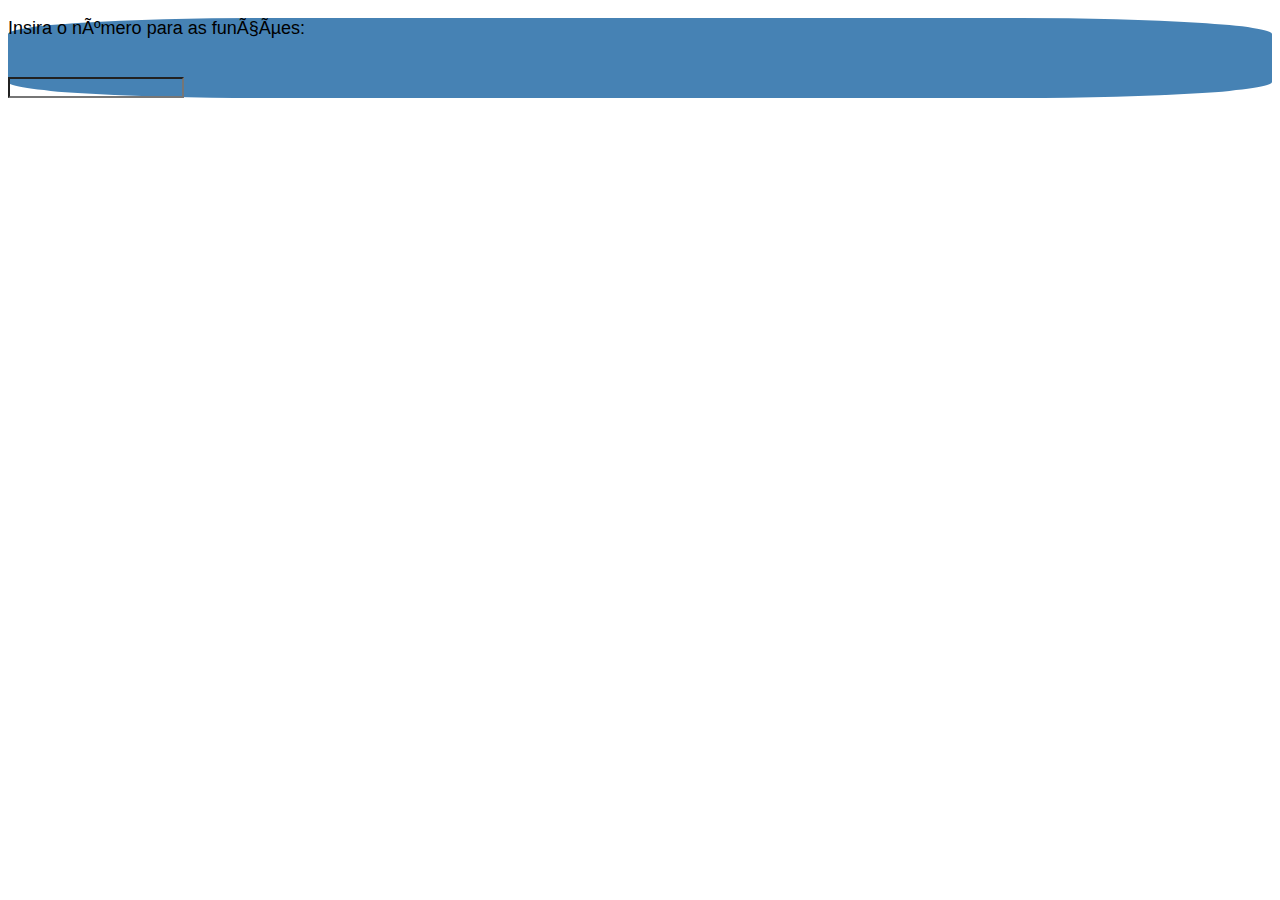
==== index.html @ 2cfcc149 "Cria o projeto JS" ====
<!DOCTYPE html>
<html>
    <meta charset="utf/8">
    <head>
        <title>JS</title>
        <link rel="stylesheet" href="index.css">
        <script src="script,js"></script>
    </head>
    <body>
        <section>
            <div class="caixa-input">
                <p>Insira o número para as funções:</p>
                <input type="number" name="numInput" id="numInput" />
            </div>
        </section>
        <section id="secaoIterativa">
            
        </section>
    </body>
</html>
---- index.css ----
.caixa-input {
    border-radius: 20%;
    border: 2px silver;
    background-color: steelblue;
    align-self: center;
    box-shadow: rgb(100, 100, 100);
    box-sizing: border-box;
    z-index: 2;
}

.caixa-input > input {
    margin-top: 20px;
    text-decoration: tan;
    font-family: 'Courier New', Courier, monospace;
    font-weight: bolder;
    text-decoration-color: teal;
    background-color: transparent;
}

.caixa-input > p {
    font-size: 18px;
    font-family: 'Lucida Sans', 'Lucida Sans Regular', 'Lucida Grande', 'Lucida Sans Unicode', Geneva, Verdana, sans-serif;
    color: black;
}
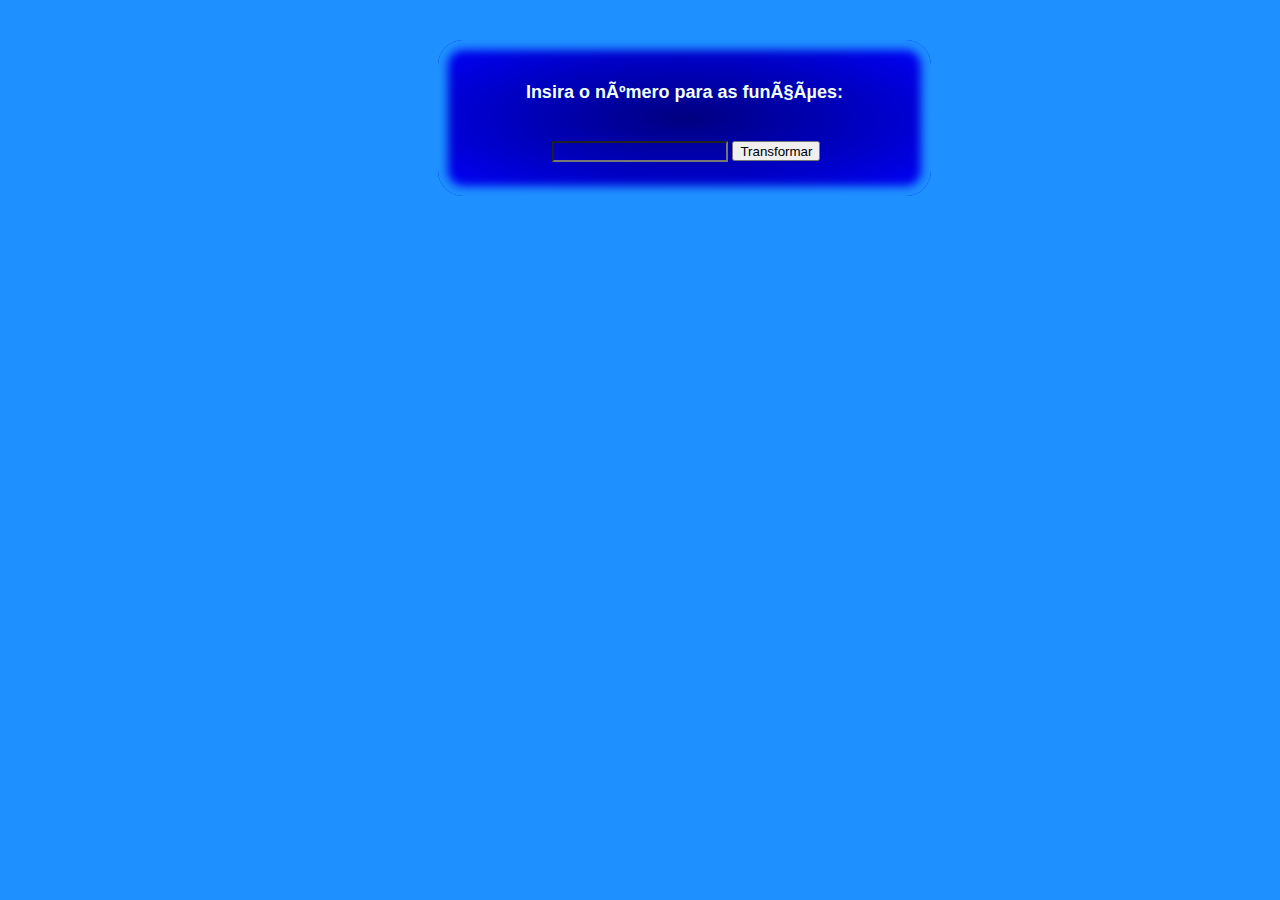
==== commit f463d605: "Adiciona projeto" ====
--- a/index.html
+++ b/index.html
@@ -4,17 +4,18 @@
     <head>
         <title>JS</title>
         <link rel="stylesheet" href="index.css">
-        <script src="script,js"></script>
+        <script src="script.js"></script>
     </head>
     <body>
-        <section>
-            <div class="caixa-input">
+        <div class="secao">
+            <div class="caixa caixa-input">
                 <p>Insira o número para as funções:</p>
                 <input type="number" name="numInput" id="numInput" />
+                <button type="button" onclick="QuadrosFactory.desenhaQuadros()">Transformar</button>
             </div>
-        </section>
-        <section id="secaoIterativa">
+        </div>
+        <div id="secaoIterativa">
             
-        </section>
+        </div>
     </body>
 </html>--- a/index.css
+++ b/index.css
@@ -1,24 +1,75 @@
-.caixa-input {
-    border-radius: 20%;
-    border: 2px silver;
-    background-color: steelblue;
-    align-self: center;
-    box-shadow: rgb(100, 100, 100);
-    box-sizing: border-box;
+body {
+    overflow-x: hidden;
+    background-color: dodgerblue;
+}
+
+.caixa {
+    background-image: radial-gradient(navy, blue);
+    margin: auto;
+    color: azure;
+    padding: 3% 2%;
+    box-shadow: 0px 0px 10px 10px inset dodgerblue;
+    border-radius: 25px;
     z-index: 2;
 }
 
-.caixa-input > input {
+.caixa-input {
+    width: 20em;
+    padding: 5% 18%;
+    margin: 40px 30px;
+}
+
+.caixa-output {
+    width: 20vw;
+    height: 10vh;
+    display: inline-block;
+    margin: 30px 2%;
+}
+
+.caixa > button {
+    position: relative;
+    left: 35%;
+    margin-bottom: 2px;
+    padding-bottom: 0px;
+    top: 1px;
+}
+
+.caixa > input {
+    position: relative;
+    text-decoration: black;
+    font-family: 'Courier New', Courier, monospace;
+    font-weight: 900;
+    color: azure;
+    left: 35%;
     margin-top: 20px;
-    text-decoration: tan;
-    font-family: 'Courier New', Courier, monospace;
-    font-weight: bolder;
-    text-decoration-color: teal;
+    margin-bottom: 10px;
+    margin-left: -84px;
     background-color: transparent;
 }
 
-.caixa-input > p {
+.caixa > p {
+    text-align: center;
     font-size: 18px;
+    font-weight: bolder;
     font-family: 'Lucida Sans', 'Lucida Sans Regular', 'Lucida Grande', 'Lucida Sans Unicode', Geneva, Verdana, sans-serif;
-    color: black;
-} +} 
+
+.secao {
+    position: relative;
+    top: 5%;
+    left: 50vw;
+    width: 30em;
+    height: 10em;
+    margin-left: -15em;
+
+}
+
+.linha {
+    display: block;
+    margin: auto;
+    position: relative;
+    left: 35%;
+    width: 100em;
+    height: 20em;
+    margin-left: -25em; 
+}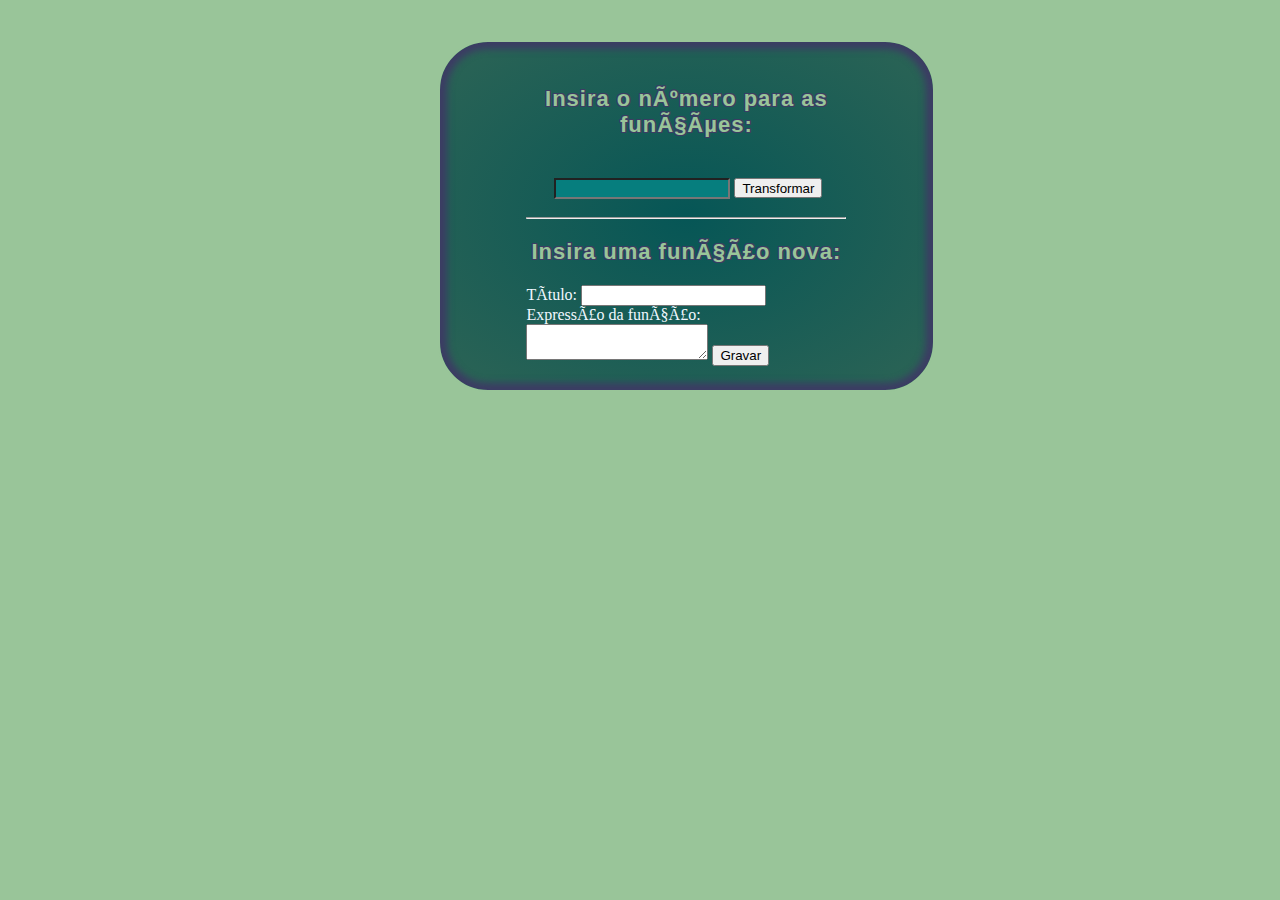
==== commit 03b5ac56: "Cria arquitetura da repo e cria modularização com acessor de funções" ====
--- a/index.html
+++ b/index.html
@@ -4,6 +4,7 @@
     <head>
         <title>JS</title>
         <link rel="stylesheet" href="index.css">
+        <script src="funcao-model.js"></script>
         <script src="script.js"></script>
     </head>
     <body>
@@ -12,6 +13,15 @@
                 <p>Insira o número para as funções:</p>
                 <input type="number" name="numInput" id="numInput" />
                 <button type="button" onclick="QuadrosFactory.desenhaQuadros()">Transformar</button>
+                <hr>
+                <p>Insira uma função nova:</p>
+                <span>
+                    <label for="novaFuncaoTitulo">Título:</label>
+                    <input type="text" name="novaFuncaoTitulo" id="novaFuncaoTitulo" />
+                    <label for="novaFuncaoExpressao">Expressão da função:</label>
+                    <textarea name="novaFuncaoExpressao" id="novaFuncaoExpressao"></textarea>
+                    <button type="button" onclick="QuadrosFactory.gravaFuncao()">Gravar</button>
+                </span>
             </div>
         </div>
         <div id="secaoIterativa">
--- a/index.css
+++ b/index.css
@@ -1,15 +1,16 @@
 body {
     overflow-x: hidden;
-    background-color: dodgerblue;
+    background-color: rgb(153, 197, 153);
 }
 
 .caixa {
-    background-image: radial-gradient(navy, blue);
+    background-image: radial-gradient(rgb(6, 86, 86), rgb(45, 100, 85));
     margin: auto;
-    color: azure;
+    color: aliceblue;
     padding: 3% 2%;
-    box-shadow: 0px 0px 10px 10px inset dodgerblue;
-    border-radius: 25px;
+    box-shadow: 0px 0px 7px 7px inset rgb(60, 60, 100);
+    border: 2px solid rgb(153, 197, 153);
+    border-radius: 50px;
     z-index: 2;
 }
 
@@ -23,7 +24,7 @@
     width: 20vw;
     height: 10vh;
     display: inline-block;
-    margin: 30px 2%;
+    margin: 70px 2%;
 }
 
 .caixa > button {
@@ -36,6 +37,7 @@
 
 .caixa > input {
     position: relative;
+    background-color: rgb(6, 126, 126) !important;
     text-decoration: black;
     font-family: 'Courier New', Courier, monospace;
     font-weight: 900;
@@ -49,8 +51,13 @@
 
 .caixa > p {
     text-align: center;
-    font-size: 18px;
-    font-weight: bolder;
+    font-size: 22px;
+    font-weight: 900;
+    margin-top: 20px;
+    margin-bottom: 20px;
+    color: rgb(153, 197, 153);
+    letter-spacing: 1px;
+    text-shadow: 1px 0 0 rgb(60, 60, 100), -1px 0 0 rgb(60, 60, 100), 0 1px 0 rgb(60, 60, 100), 0 -1px 0 rgb(60, 60, 100), 1px 1px rgb(60, 60, 100), -1px -1px 0 rgb(60, 60, 100), 1px -1px 0 rgb(60, 60, 100), -1px 1px 0 rgb(60, 60, 100);
     font-family: 'Lucida Sans', 'Lucida Sans Regular', 'Lucida Grande', 'Lucida Sans Unicode', Geneva, Verdana, sans-serif;
 } 
 
